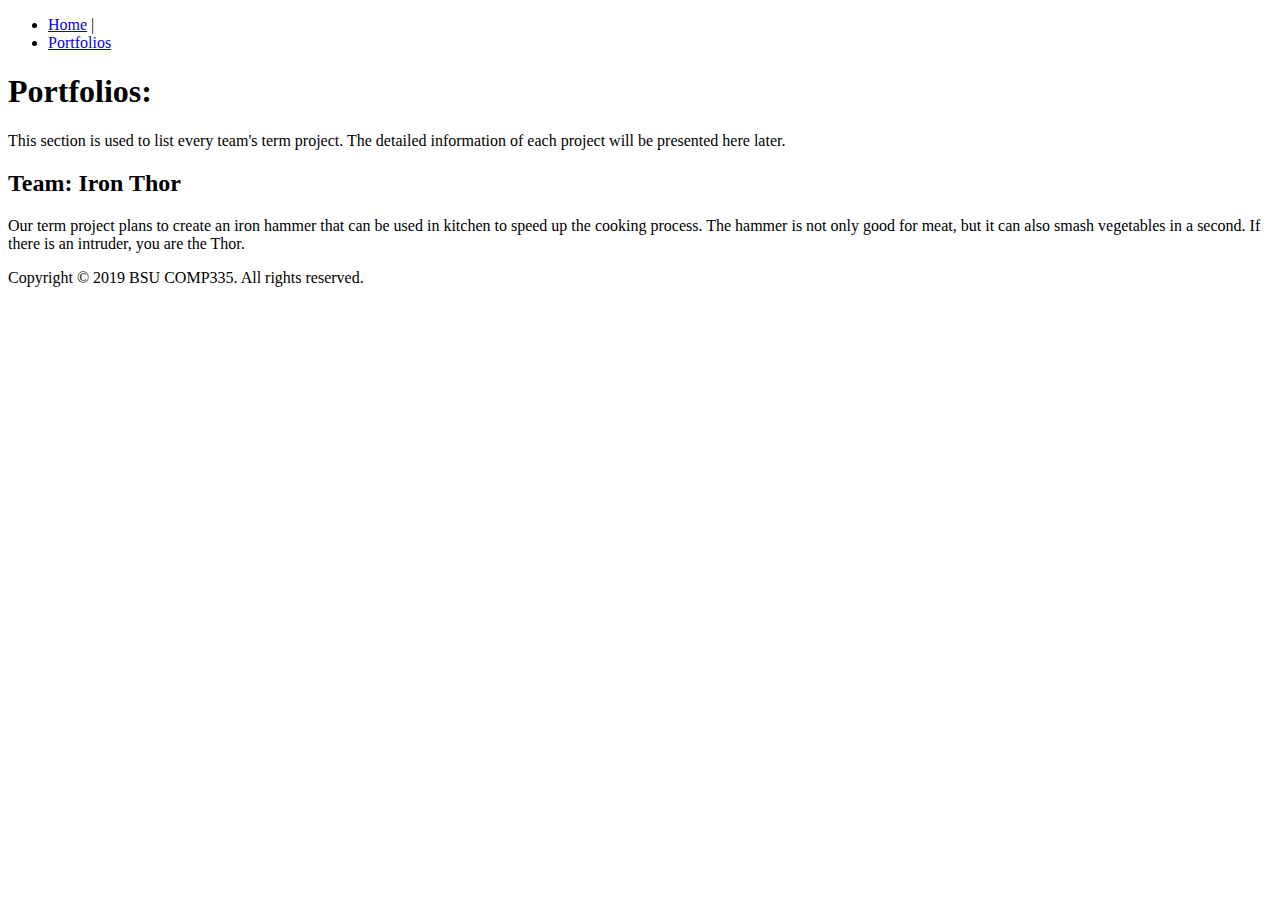
==== css/index.html @ bbcaa0b9 "CSS1" ====
<!DOCTYPE html>
<html>
<head lang="en">
	<meta charset="utf-8">
	<title>COMP335 - Portfolios</title>
<!--	<link rel="stylesheet" href="main.css">-->
</head>

<body class="main">
	<nav class="title">
		<ul>
			<li><a href="#">Home</a> | </li>
			<li><a href="#">Portfolios</a></li>
		</ul>
	</nav>
	<section>
		<h1>Portfolios:</h1>
		<p>
			This section is used to list every team's term project. The detailed information
			of each project will be presented here later.
		</p>

		<article>
		<h2>Team: Iron Thor</h2>
		<p>
			Our term project plans to create an iron hammer that can be used in kitchen to speed
			up the cooking process. The hammer is not only good for meat, but it can also smash
			vegetables in a second. If there is an intruder, you are the Thor.
		</p>
		</article>

	</section>
	<footer>
		<p class="copyright">
			Copyright &copy; 2019 BSU COMP335. All rights reserved.
		</p>
	</footer>
</body>
</html>
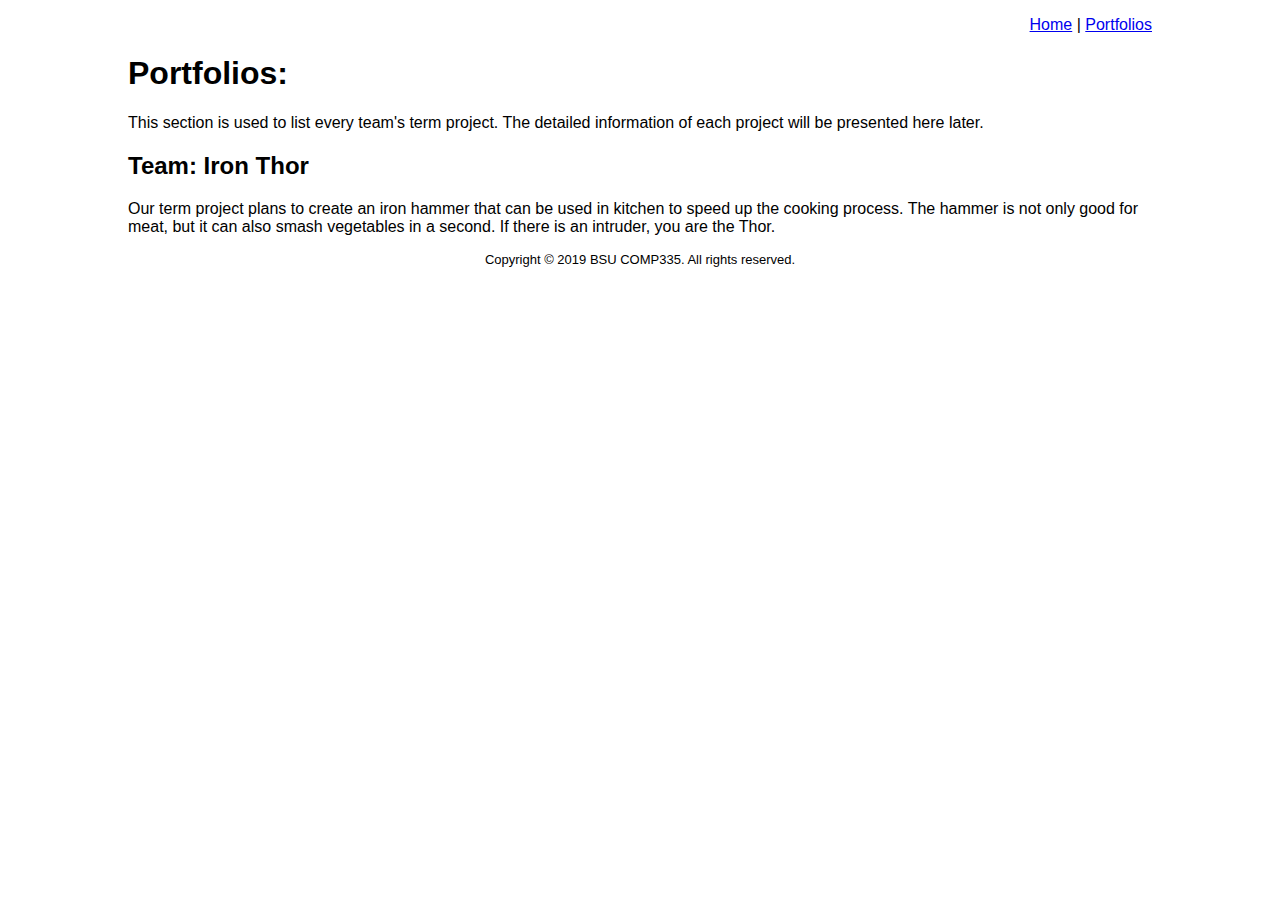
==== commit 67a574da: "adding css file" ====
--- a/css/index.html
+++ b/css/index.html
@@ -3,7 +3,7 @@
 <head lang="en">
 	<meta charset="utf-8">
 	<title>COMP335 - Portfolios</title>
-<!--	<link rel="stylesheet" href="main.css">-->
+	<link rel="stylesheet" href="main.css">
 </head>
 
 <body class="main">
--- a/css/main.css
+++ b/css/main.css
@@ -0,0 +1,36 @@
+/* 
+You will need to modify body selector 
+to include background image and repeat 
+
+You will also need to add styles for img tag
+after you insert hammer image from index.html
+*/
+body{
+	font-family: Arial, Helvetica, sans-serif;
+}
+nav ul li {
+	display: inline;
+	list-style-type: none;
+}
+nav ul li a:hover{
+	background-color: #369;
+	color: #fff;
+}
+p {
+	margin-top: 5px;
+}
+.title {
+	text-align: right;
+}
+.main {
+	/* You can set the margin property to auto to horizontally center the element within its container.
+	The element will then take up the specified width,
+	and the remaining space will be split equally between the left and right margins: */
+	margin: auto;
+	width:80%;
+}
+.copyright {
+	font-size: small;
+	margin-top: 10pt;
+	text-align: center;
+}
